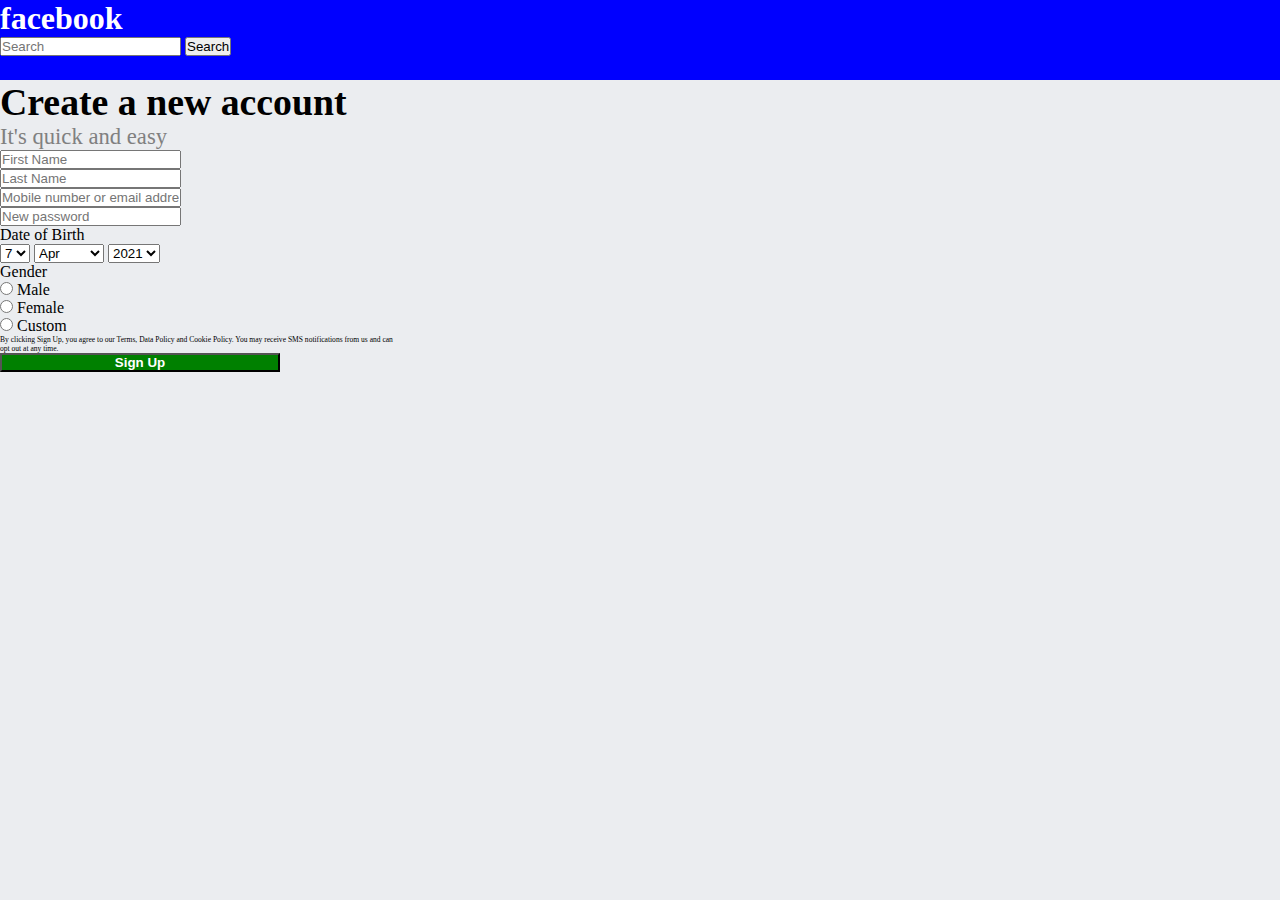
==== form/index.html @ d2fe07e0 "Add files via upload" ====
<!DOCTYPE html>
<html lang="en">

<head>
    <meta charset="UTF-8">
    <meta http-equiv="X-UA-Compatible" content="IE=edge">
    <meta name="viewport" content="width=device-width, initial-scale=1.0">
    <link rel="stylesheet" href="https://stackpath.bootstrapcdn.com/bootstrap/4.1.1/css/bootstrap.min.css" integrity="sha384-WskhaSGFgHYWDcbwN70/dfYBj47jz9qbsMId/iRN3ewGhXQFZCSftd1LZCfmhktB" crossorigin="anonymous">
    <link rel="stylesheet" href="https://use.fontawesome.com/releases/v5.6.1/css/all.css" integrity="sha384-gfdkjb5BdAXd+lj+gudLWI+BXq4IuLW5IT+brZEZsLFm++aCMlF1V92rMkPaX4PP" crossorigin="anonymous">
    <link href="./css/style.css" rel="stylesheet">
    <title>Registration Form</title>
</head>

<body>
    <style>
        @media (max-width:920px) {
            .sidenav {
                display: none;
            }

        }
    </style>

    <header>
        <div class="mainheader">
            <div class="container" style="width: 100%;">
                <div class="row">
                    <div class="col-md-8 heads">

                        <h1>facebook</h1>

                    </div>
                    <div class="col-md-4 sidenav">
                        <form class="d-flex">
                            <input class="form-control me-2" type="search" placeholder="Search" aria-label="Search">
                            <button class="btn btn-outline-success" type="submit">Search</button>
                        </form>

                    </div>

                </div>

            </div>


        </div>
    </header>


    <div class="container">
        <div class="topheading">
            <h2>Create a new account</h2>
            <p>It's quick and easy</p>
            <span id="nameloc" style="color: #E94435; font-size: 10px;"></span>
            <span id="lloc" style="color: #E94435; font-size: 10px;"></span>


        </div>
        <script>
            function formvalidate() {

                var fname = document.myform.fname.value;
                var lname = document.myform.lname.value;
                var email = document.myform.email.value;
                var password = document.myform.password.value;
                var radios = document.getElementsByName("yesno");

                var display = false;
                var i = 0;
                while (!display && i < radios.length) {
                    if (radios[i].checked) display = true;
                    i++;
                }

                if (!display)
                { 
                    alert("Must check some gender option!");
                    return display;
                }

                if (fname.length < 1) {
                    document.getElementById("nameloc").innerHTML =
                        " What's Your Name";
                    display = false;
                } else {
                    document.getElementById("nameloc").innerHTML = "";
                    display = true;
                }

                if (lname.length < 1) {
                    document.getElementById("lloc").innerHTML =
                        " What's Your Last name";
                    display = false;

                } else {
                    document.getElementById("lloc").innerHTML = "";
                    display = true;
                }

                if (email.length < 1) {
                    document.getElementById("emnames").innerHTML =
                        " Fill the  email id or Phone no.";
                    display = false;

                } else {
                    document.getElementById("emnames").innerHTML = "";
                    display = true;
                }
                if (password.length < 1) {
                    document.getElementById("pass").innerHTML =
                        "Fill the password ";
                    display = false;

                } else {
                    document.getElementById("pass").innerHTML = "";
                    display = true;
                }


            }
        </script>
        <style>
            @media (max-width:720px){
                .f-name{
                    margin-bottom: 20px;
                }
            }
        </style>

        <form id="form" class="form row " name="myform" action="#" onsubmit="return formvalidate()">

            <div class="col-md-6 control error">

                <input type="text" class="form-control f-name" id="firstname" name="fname" placeholder="First Name" />



            </div>

            <div class="col-md-6 control error">
                <input type="text" class="form-control" id="lastname" name="lname" placeholder="Last Name" />
                <i class="fas fa-exclamation-circle "></i>


            </div>
            <span id="emnames" style="color: #E94435; font-size: 10px;"></span>

            <div class="col-md-12 mt-3 control error">
                <input type="text" class="form-control" id="email" name="email" placeholder="Mobile number or email address" />
                <i class="fas fa-exclamation-circle "></i>


            </div>
            <span id="pass" style="color: #E94435; font-size: 10px;"></span>
            <div class="col-md-12 mt-3 control error">
                <input type="password" class="form-control" id="password" name='password' placeholder="New password" />
                <i class="fas fa-exclamation-circle "></i>


            </div>



            <div class="col-md-12 mt-3 control ">

                <label for="dateofbirth" class="form-label">Date of Birth</label><br>


                <select id="dateofbirth" class="form-select error">
                    <option selected>7</option>
                    <option>1</option>
                    <option>2</option>
                    <option>3</option>
                    <option>4</option>
                </select>


                <select id="dateofbirth" class="form-select">
                    <option selected>Apr</option>
                    <option>January</option>
                </select>


                <select id="dateofbirth" class="form-select">
                    <option selected>2021</option>
                    <option>2020</option>
                </select>

            </div>


            <div class="col-md-12 mt-3 control error">
                <label for="gender" class="form-label">Gender</label><br>


                <div class="form-check form-check-inline">
                    <input class="form-check-input" type="radio" name="yesno" id="malegender">
                    <label class="form-check-label " for="malegender">
                        Male
                    </label>
                </div>


                <div class="form-check form-check-inline">
                    <input class="form-check-input" type="radio" name="yesno" id="femalegender">
                    <label class="form-check-label " for="femalegender">
                        Female
                    </label>
                </div>
                <div class="form-check form-check-inline">
                    <input class="form-check-input" type="radio" name="yesno" id="customgender">
                    <label class="form-check-label " for="customgender">
                        Custom
                    </label>
                </div>


            </div>

            <p class="mt-3 paracontrol col-md-12">By clicking Sign Up, you agree to our Terms, Data Policy and
                Cookie Policy. You may receive SMS notifications from us and can opt out at any time.</p>



            <input type="submit" class="btn buttoncontrol col-md-6 " name="submit" value="Sign Up">

        </form>
    </div>



    <script src="https://code.jquery.com/jquery-3.3.1.slim.min.js" integrity="sha384-q8i/X+965DzO0rT7abK41JStQIAqVgRVzpbzo5smXKp4YfRvH+8abtTE1Pi6jizo" crossorigin="anonymous"></script>
    <script src="https://cdnjs.cloudflare.com/ajax/libs/popper.js/1.14.3/umd/popper.min.js" integrity="sha384-ZMP7rVo3mIykV+2+9J3UJ46jBk0WLaUAdn689aCwoqbBJiSnjAK/l8WvCWPIPm49" crossorigin="anonymous"></script>
    <script src="https://stackpath.bootstrapcdn.com/bootstrap/4.1.1/js/bootstrap.min.js" integrity="sha384-smHYKdLADwkXOn1EmN1qk/HfnUcbVRZyYmZ4qpPea6sjB/pTJ0euyQp0Mk8ck+5T" crossorigin="anonymous"></script>

</body>

</html>
---- form/css/style.css ----
*{margin: 0px;
padding: 0px;
box-sizing: border-box;}

body{ background-color:#ebedf0;}

.mainheader{height:80px;
background-color: blue;
/* padding: 0px 70px;
padding-top: 20px; */

min-width:100%;
}
.cols-md-12{padding-left: 0px;}
.heads h1{ color:white;}
.tops{display: flex;
flex-direction: row;}

.container {
    position:relative;
    width: 400px;
     max-width: 100%; 

}

.topheading h2{font-size: 1.0cm;
font-weight: 600;}

.topheading p{font-size: 0.6cm;
color:grey;}

.paracontrol{font-size: 0.2cm;}


.buttoncontrol{width:70%;
background-color: green;
color:white;
font-weight: 700;
}
.hidden{display: none;}

  .control i{position: absolute;
top: 10px;
right:20px;} 
.btn i{position:absolute;
top:30px;
right:180px;
width:100%;}

 .btntry i{position:absolute;
    top:39px;
    right:0px;
left:70px;}  

  /* .control  small{position: absolute;
top: 35px;
right:500px;}      */

  /* .control 
 input {border-color: #e74c3c;
	
}  */

  /* .error{visibility: visible;
color:#e74c3c;
}   */
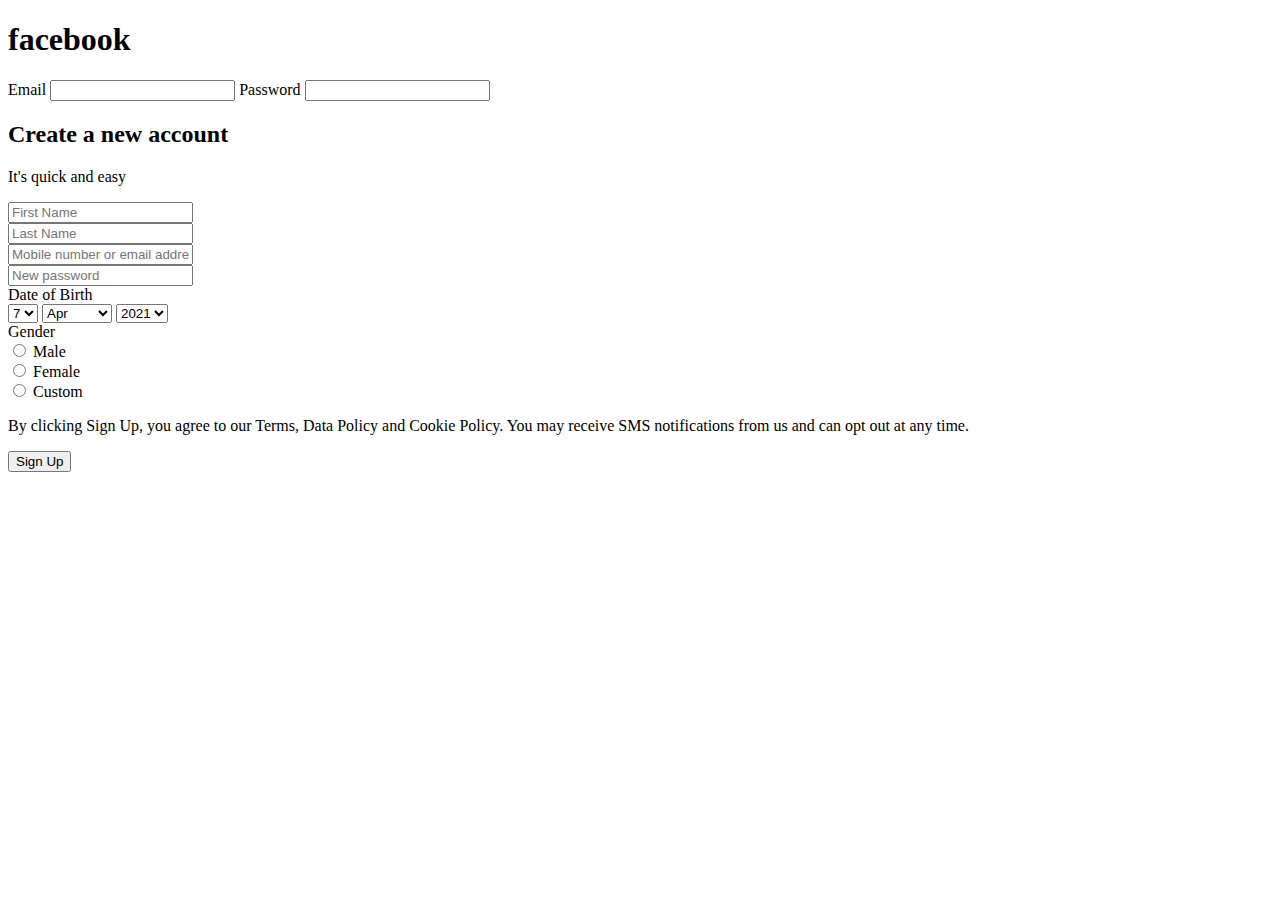
==== commit c302d1e6: "Update index.html" ====
--- a/form/index.html
+++ b/form/index.html
@@ -7,7 +7,7 @@
     <meta name="viewport" content="width=device-width, initial-scale=1.0">
     <link rel="stylesheet" href="https://stackpath.bootstrapcdn.com/bootstrap/4.1.1/css/bootstrap.min.css" integrity="sha384-WskhaSGFgHYWDcbwN70/dfYBj47jz9qbsMId/iRN3ewGhXQFZCSftd1LZCfmhktB" crossorigin="anonymous">
     <link rel="stylesheet" href="https://use.fontawesome.com/releases/v5.6.1/css/all.css" integrity="sha384-gfdkjb5BdAXd+lj+gudLWI+BXq4IuLW5IT+brZEZsLFm++aCMlF1V92rMkPaX4PP" crossorigin="anonymous">
-    <link href="./css/style.css" rel="stylesheet">
+    <link href="style.css" rel="stylesheet">
     <title>Registration Form</title>
 </head>
 
@@ -30,13 +30,20 @@
                         <h1>facebook</h1>
 
                     </div>
-                    <div class="col-md-4 sidenav">
-                        <form class="d-flex">
-                            <input class="form-control me-2" type="search" placeholder="Search" aria-label="Search">
-                            <button class="btn btn-outline-success" type="submit">Search</button>
-                        </form>
-
-                    </div>
+                    <!-- <div class="col-md-4  sidenav"> -->
+                            
+                        <form class="col-md-4 d-flex sidenav">
+                            <!-- <div class="col-md-6"> -->
+                              <label for="inputEmail4" class="form-label">Email</label>
+                              <input type="email" class="form-control" id="inputEmail4">
+                            <!-- </div>
+                            <div class="col-md-6"> -->
+                              <label for="inputPassword4" class="form-label">Password</label>
+                              <input type="password" class="form-control" id="inputPassword4">
+                            <!-- </div> -->
+                        </form>    
+                         
+                    <!-- </div> -->
 
                 </div>
 
@@ -48,6 +55,7 @@
 
 
     <div class="container">
+
         <div class="topheading">
             <h2>Create a new account</h2>
             <p>It's quick and easy</p>
@@ -61,9 +69,64 @@
 
                 var fname = document.myform.fname.value;
                 var lname = document.myform.lname.value;
-                var email = document.myform.email.value;
+                var email = document.getElementById('txtEmail');
                 var password = document.myform.password.value;
                 var radios = document.getElementsByName("yesno");
+                var mailFormat = /^([a-zA-Z0-9_\.\-])+\@(([a-zA-Z0-9\-])+\.)+([a-zA-Z0-9]{2,4})|([0-9]{10})+$/;
+                
+                
+
+                 if (fname.length < 1) {
+                    document.getElementById("nameloc").innerHTML =
+                        " What's Your Name";
+                    fname.className='error';    
+                    display = false;
+                } else {
+                    document.getElementById("nameloc").innerHTML = "";
+                    display = true;
+                } 
+
+
+                 if (lname.length < 1) {
+                    document.getElementById("lloc").innerHTML =
+                        " What's Your Last name";
+                    display = false;
+
+                } else {
+                    document.getElementById("lloc").innerHTML = "";
+                    display = true;
+                }
+                 
+
+                
+                if (email.value == "") {
+                    alert( "  Please enter your Email or Phone Number  ");
+                }
+                else if (!mailFormat.test(email.value)) {
+                    alert( "  Email Address / Phone number is not valid, Please provide a valid Email or phone number ");
+                    return false;
+                }
+                else {
+                    alert(" Success ");
+                }
+
+                
+
+                 if (password.length < 1) {
+                    document.getElementById("pass").innerHTML =
+                        "Fill the password ";
+                    display = false;
+
+                } 
+                else if((password.length<4)||(password.length>8)){
+                    document.getElementById("pass").innerHTML="Fill the correct password"
+                    display=false;
+
+                }
+                else {
+                    document.getElementById("pass").innerHTML = "";
+                    display = true;
+                }
 
                 var display = false;
                 var i = 0;
@@ -78,45 +141,34 @@
                     return display;
                 }
 
-                if (fname.length < 1) {
-                    document.getElementById("nameloc").innerHTML =
-                        " What's Your Name";
-                    display = false;
-                } else {
-                    document.getElementById("nameloc").innerHTML = "";
-                    display = true;
-                }
-
-                if (lname.length < 1) {
-                    document.getElementById("lloc").innerHTML =
-                        " What's Your Last name";
-                    display = false;
-
-                } else {
-                    document.getElementById("lloc").innerHTML = "";
-                    display = true;
-                }
-
-                if (email.length < 1) {
-                    document.getElementById("emnames").innerHTML =
-                        " Fill the  email id or Phone no.";
-                    display = false;
-
-                } else {
-                    document.getElementById("emnames").innerHTML = "";
-                    display = true;
-                }
+
+                
+
+
+               
+
+
+               
+
+
+
                 if (password.length < 1) {
                     document.getElementById("pass").innerHTML =
                         "Fill the password ";
                     display = false;
 
-                } else {
+                } 
+                else if((password.length<4)||(password.length>8)){
+                    document.getElementById("pass").innerHTML="Fill the correct password"
+                    display=false;
+
+                }
+                else {
                     document.getElementById("pass").innerHTML = "";
                     display = true;
                 }
 
-
+                
             }
         </script>
         <style>
@@ -127,46 +179,38 @@
             }
         </style>
 
-        <form id="form" class="form row " name="myform" action="#" onsubmit="return formvalidate()">
-
-            <div class="col-md-6 control error">
-
+        <form id="form" class="form row " name="myform" action="top.html" onsubmit="return formvalidate()">
+
+            <div class="col-md-6  ">
                 <input type="text" class="form-control f-name" id="firstname" name="fname" placeholder="First Name" />
-
-
-
-            </div>
-
-            <div class="col-md-6 control error">
+            </div>
+
+            <div class="col-md-6 ">
                 <input type="text" class="form-control" id="lastname" name="lname" placeholder="Last Name" />
-                <i class="fas fa-exclamation-circle "></i>
-
-
-            </div>
-            <span id="emnames" style="color: #E94435; font-size: 10px;"></span>
-
-            <div class="col-md-12 mt-3 control error">
-                <input type="text" class="form-control" id="email" name="email" placeholder="Mobile number or email address" />
-                <i class="fas fa-exclamation-circle "></i>
-
-
-            </div>
+               
+            </div>
+
+             
+
+            <div class="col-md-12 mt-3 ">
+                <input type="text" class="form-control" id="txtEmail" name="email" placeholder="Mobile number or email address" />
+               
+
+            </div>
+
             <span id="pass" style="color: #E94435; font-size: 10px;"></span>
-            <div class="col-md-12 mt-3 control error">
+
+            <div class="col-md-12 mt-3 ">
                 <input type="password" class="form-control" id="password" name='password' placeholder="New password" />
-                <i class="fas fa-exclamation-circle "></i>
-
-
-            </div>
-
-
-
-            <div class="col-md-12 mt-3 control ">
+               
+            </div>
+
+            <div class="col-md-12 mt-3  ">
 
                 <label for="dateofbirth" class="form-label">Date of Birth</label><br>
 
 
-                <select id="dateofbirth" class="form-select error">
+                <select id="dateofbirth" class="form-select">
                     <option selected>7</option>
                     <option>1</option>
                     <option>2</option>
@@ -174,13 +218,11 @@
                     <option>4</option>
                 </select>
 
-
                 <select id="dateofbirth" class="form-select">
                     <option selected>Apr</option>
                     <option>January</option>
                 </select>
 
-
                 <select id="dateofbirth" class="form-select">
                     <option selected>2021</option>
                     <option>2020</option>
@@ -188,8 +230,7 @@
 
             </div>
 
-
-            <div class="col-md-12 mt-3 control error">
+            <div class="col-md-12 mt-3 ">
                 <label for="gender" class="form-label">Gender</label><br>
 
 
@@ -199,8 +240,6 @@
                         Male
                     </label>
                 </div>
-
-
                 <div class="form-check form-check-inline">
                     <input class="form-check-input" type="radio" name="yesno" id="femalegender">
                     <label class="form-check-label " for="femalegender">
@@ -219,20 +258,17 @@
 
             <p class="mt-3 paracontrol col-md-12">By clicking Sign Up, you agree to our Terms, Data Policy and
                 Cookie Policy. You may receive SMS notifications from us and can opt out at any time.</p>
-
-
-
             <input type="submit" class="btn buttoncontrol col-md-6 " name="submit" value="Sign Up">
 
         </form>
     </div>
 
 
-
+     
     <script src="https://code.jquery.com/jquery-3.3.1.slim.min.js" integrity="sha384-q8i/X+965DzO0rT7abK41JStQIAqVgRVzpbzo5smXKp4YfRvH+8abtTE1Pi6jizo" crossorigin="anonymous"></script>
     <script src="https://cdnjs.cloudflare.com/ajax/libs/popper.js/1.14.3/umd/popper.min.js" integrity="sha384-ZMP7rVo3mIykV+2+9J3UJ46jBk0WLaUAdn689aCwoqbBJiSnjAK/l8WvCWPIPm49" crossorigin="anonymous"></script>
     <script src="https://stackpath.bootstrapcdn.com/bootstrap/4.1.1/js/bootstrap.min.js" integrity="sha384-smHYKdLADwkXOn1EmN1qk/HfnUcbVRZyYmZ4qpPea6sjB/pTJ0euyQp0Mk8ck+5T" crossorigin="anonymous"></script>
 
 </body>
 
-</html>+</html>
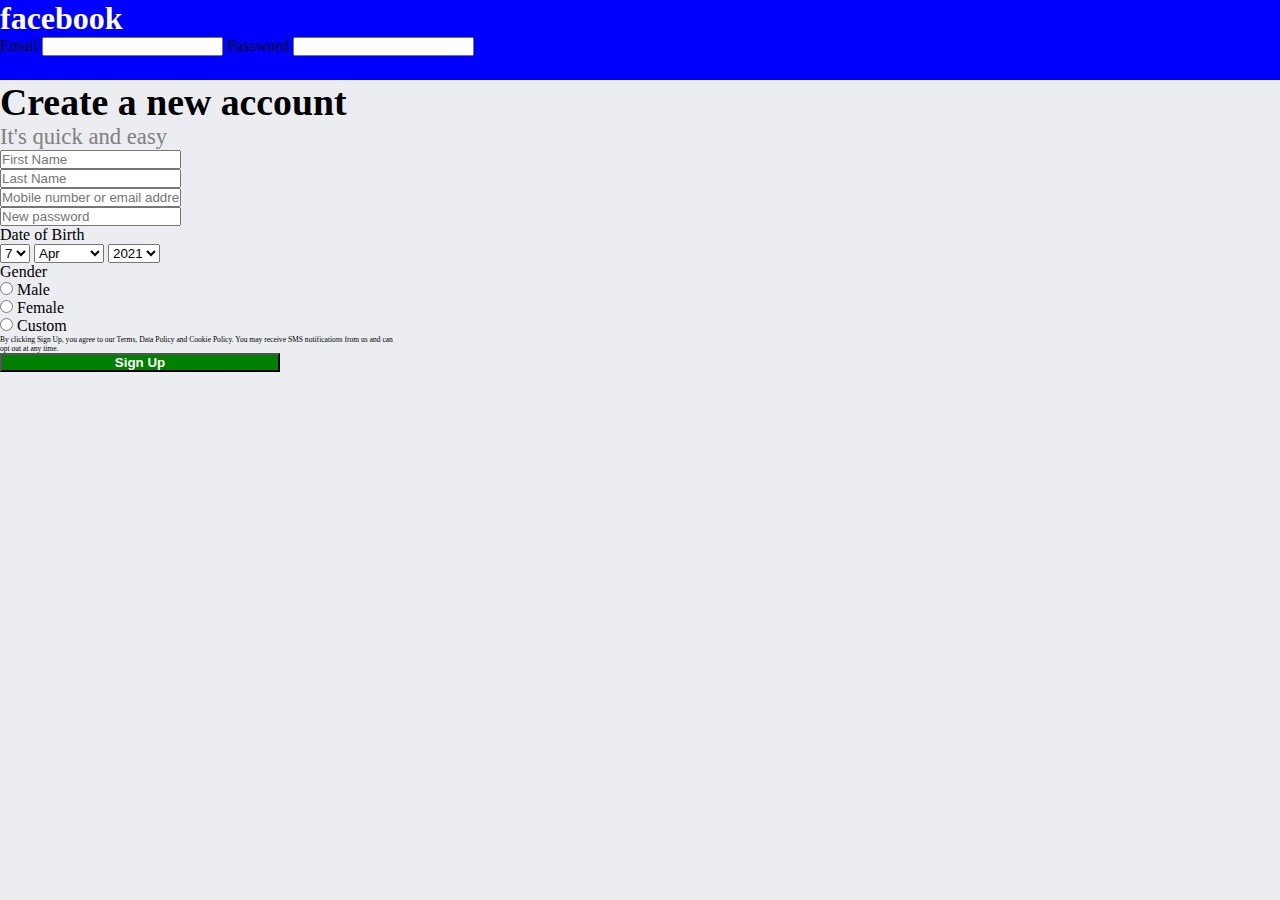
==== commit 2c86cc5c: "Update index.html" ====
--- a/form/index.html
+++ b/form/index.html
@@ -7,7 +7,7 @@
     <meta name="viewport" content="width=device-width, initial-scale=1.0">
     <link rel="stylesheet" href="https://stackpath.bootstrapcdn.com/bootstrap/4.1.1/css/bootstrap.min.css" integrity="sha384-WskhaSGFgHYWDcbwN70/dfYBj47jz9qbsMId/iRN3ewGhXQFZCSftd1LZCfmhktB" crossorigin="anonymous">
     <link rel="stylesheet" href="https://use.fontawesome.com/releases/v5.6.1/css/all.css" integrity="sha384-gfdkjb5BdAXd+lj+gudLWI+BXq4IuLW5IT+brZEZsLFm++aCMlF1V92rMkPaX4PP" crossorigin="anonymous">
-    <link href="style.css" rel="stylesheet">
+    <link href="./css/style.css" rel="stylesheet">
     <title>Registration Form</title>
 </head>
 
--- a/form/css/style.css
+++ b/form/css/style.css
@@ -0,0 +1,66 @@
+*{margin: 0px;
+padding: 0px;
+box-sizing: border-box;}
+
+body{ background-color:#ebedf0;}
+
+.mainheader{height:80px;
+background-color: blue;
+/* padding: 0px 70px;
+padding-top: 20px; */
+
+min-width:100%;
+}
+.cols-md-12{padding-left: 0px;}
+.heads h1{ color:white;}
+.tops{display: flex;
+flex-direction: row;}
+
+.container {
+    position:relative;
+    width: 400px;
+     max-width: 100%; 
+
+}
+
+.topheading h2{font-size: 1.0cm;
+font-weight: 600;}
+
+.topheading p{font-size: 0.6cm;
+color:grey;}
+
+.paracontrol{font-size: 0.2cm;}
+
+
+.buttoncontrol{width:70%;
+background-color: green;
+color:white;
+font-weight: 700;
+}
+.hidden{display: none;}
+
+  .control i{position: absolute;
+top: 10px;
+right:20px;} 
+.btn i{position:absolute;
+top:30px;
+right:180px;
+width:100%;}
+
+ .btntry i{position:absolute;
+    top:39px;
+    right:0px;
+left:70px;}  
+
+  /* .control  small{position: absolute;
+top: 35px;
+right:500px;}      */
+
+  /* .control 
+ input {border-color: #e74c3c;
+	
+}  */
+
+  /* .error{visibility: visible;
+color:#e74c3c;
+}   */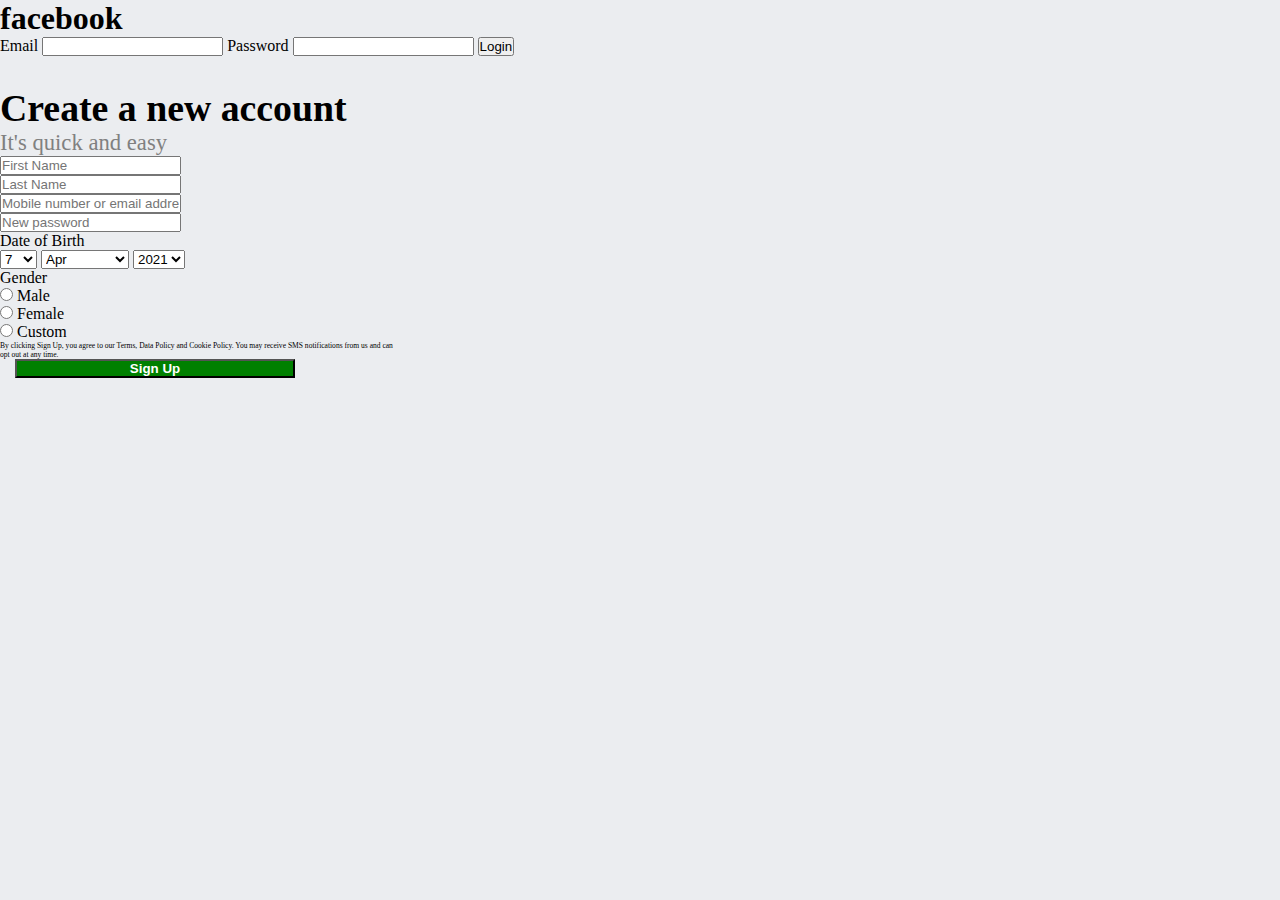
==== commit c5742eac: "Update index.html" ====
--- a/form/index.html
+++ b/form/index.html
@@ -12,55 +12,39 @@
 </head>
 
 <body>
-    <style>
-        @media (max-width:920px) {
-            .sidenav {
-                display: none;
-            }
-
-        }
-    </style>
-
-    <header>
-        <div class="mainheader">
-            <div class="container" style="width: 100%;">
-                <div class="row">
-                    <div class="col-md-8 heads">
-
-                        <h1>facebook</h1>
-
-                    </div>
-                    <!-- <div class="col-md-4  sidenav"> -->
-                            
-                        <form class="col-md-4 d-flex sidenav">
-                            <!-- <div class="col-md-6"> -->
-                              <label for="inputEmail4" class="form-label">Email</label>
-                              <input type="email" class="form-control" id="inputEmail4">
-                            <!-- </div>
-                            <div class="col-md-6"> -->
-                              <label for="inputPassword4" class="form-label">Password</label>
-                              <input type="password" class="form-control" id="inputPassword4">
-                            <!-- </div> -->
-                        </form>    
-                         
-                    <!-- </div> -->
-
-                </div>
-
-            </div>
-
-
-        </div>
-    </header>
-
-
+      
+
+    
+        <div class="mainhead">
+            <div class="subparts">
+           <h1>facebook</h1></div>
+
+           <div class="hello  d-flex">
+           <label for="inputEmail4" class="form-label lmn">Email</label>
+           <input type="email input-sm" class="form-control lmn" id="inputEmail4">
+        
+           
+           <label for="inputPassword4" class="form-label lmn">Password</label>
+           <input type="password" class="form-control lmn" id="inputPassword4">
+
+           <button class="bts lmn">Login</button>
+       
+           </div>
+
+       </div>
+       
+
+
+
+
+        
     <div class="container">
 
         <div class="topheading">
             <h2>Create a new account</h2>
             <p>It's quick and easy</p>
-            <span id="nameloc" style="color: #E94435; font-size: 10px;"></span>
-            <span id="lloc" style="color: #E94435; font-size: 10px;"></span>
+            <span id="nameloc" style="color: #E94435; font-size: 15px; "></span>
+            <span id="lloc" style="color: #E94435; font-size: 15px;"></span>
 
 
         </div>
@@ -78,7 +62,7 @@
 
                  if (fname.length < 1) {
                     document.getElementById("nameloc").innerHTML =
-                        " What's Your Name";
+                        " What's Your Name &nbsp &nbsp &nbsp";
                     fname.className='error';    
                     display = false;
                 } else {
@@ -152,22 +136,7 @@
 
 
 
-                if (password.length < 1) {
-                    document.getElementById("pass").innerHTML =
-                        "Fill the password ";
-                    display = false;
-
-                } 
-                else if((password.length<4)||(password.length>8)){
-                    document.getElementById("pass").innerHTML="Fill the correct password"
-                    display=false;
-
-                }
-                else {
-                    document.getElementById("pass").innerHTML = "";
-                    display = true;
-                }
-
+                
                 
             }
         </script>
@@ -176,8 +145,10 @@
                 .f-name{
                     margin-bottom: 20px;
                 }
+                .lmn{display: none;}
+                
             }
-        </style>
+        </style> 
 
         <form id="form" class="form row " name="myform" action="top.html" onsubmit="return formvalidate()">
 
@@ -198,7 +169,7 @@
 
             </div>
 
-            <span id="pass" style="color: #E94435; font-size: 10px;"></span>
+            <span id="pass" style="color: #E94435; font-size: 15px;"></span>
 
             <div class="col-md-12 mt-3 ">
                 <input type="password" class="form-control" id="password" name='password' placeholder="New password" />
@@ -215,17 +186,21 @@
                     <option>1</option>
                     <option>2</option>
                     <option>3</option>
-                    <option>4</option>
+                    <option>4</option><option>5</option><option>6</option><option>7</option><option>8</option><option>9</option><option>10</option><option>11</option>
                 </select>
 
                 <select id="dateofbirth" class="form-select">
                     <option selected>Apr</option>
-                    <option>January</option>
+                    <option>January</option><option>Feburary</option><option>March</option><option>April</option><option>May</option>
+                    <option>June</option><option>July</option><option>August</option><option>September</option><option>October</option>
+                    <option>November</option><option>December</option>
                 </select>
 
                 <select id="dateofbirth" class="form-select">
                     <option selected>2021</option>
-                    <option>2020</option>
+                    <option>2020</option><option>2019</option><option>2018</option><option>2017</option><option>2016</option>
+                    <option>2015</option><option>2014</option><option>2013</option><option>2012</option><option>2011</option>
+                    <option>2010</option><option>2009</option><option>2008</option><option>2007</option><option>2006</option>
                 </select>
 
             </div>
--- a/form/css/style.css
+++ b/form/css/style.css
@@ -1,66 +1,44 @@
 *{margin: 0px;
-padding: 0px;
-box-sizing: border-box;}
-
-body{ background-color:#ebedf0;}
-
-.mainheader{height:80px;
-background-color: blue;
-/* padding: 0px 70px;
-padding-top: 20px; */
-
-min-width:100%;
-}
-.cols-md-12{padding-left: 0px;}
-.heads h1{ color:white;}
-.tops{display: flex;
-flex-direction: row;}
-
-.container {
-    position:relative;
-    width: 400px;
-     max-width: 100%; 
-
-}
-
-.topheading h2{font-size: 1.0cm;
-font-weight: 600;}
-
-.topheading p{font-size: 0.6cm;
-color:grey;}
-
-.paracontrol{font-size: 0.2cm;}
-
-
-.buttoncontrol{width:70%;
-background-color: green;
-color:white;
-font-weight: 700;
-}
-.hidden{display: none;}
-
-  .control i{position: absolute;
-top: 10px;
-right:20px;} 
-.btn i{position:absolute;
-top:30px;
-right:180px;
-width:100%;}
-
- .btntry i{position:absolute;
-    top:39px;
-    right:0px;
-left:70px;}  
-
-  /* .control  small{position: absolute;
-top: 35px;
-right:500px;}      */
-
-  /* .control 
- input {border-color: #e74c3c;
-	
-}  */
-
-  /* .error{visibility: visible;
-color:#e74c3c;
-}   */+    padding: 0px;
+    box-sizing: border-box;}
+    
+    body{ background-color:#ebedf0;}
+    
+    .mainheader{height:80px;
+    background-color: #133783;
+    /* padding: 0px 70px;
+    padding-top: 20px; */
+    
+    min-width:100%;
+    }
+    .cols-md-12{padding-left: 0px;}
+    .heads h1{ color:white;}
+    .tops{display: flex;
+    flex-direction: row;}
+    
+    .container {
+        padding-top: 30px;
+        position:relative;
+        width: 400px;
+         max-width: 100%; 
+    
+    }
+    
+    .topheading h2{font-size: 1.0cm;
+    font-weight: 600;}
+    
+    .topheading p{font-size: 0.6cm;
+    color:grey;}
+    
+    .paracontrol{font-size: 0.2cm;}
+    
+    
+    .buttoncontrol{width:70%;
+    background-color: green;
+    color:white;
+    font-weight: 700;
+    margin-left: 15px;
+    }
+    
+    
+    .error {border: 1px red solid;}
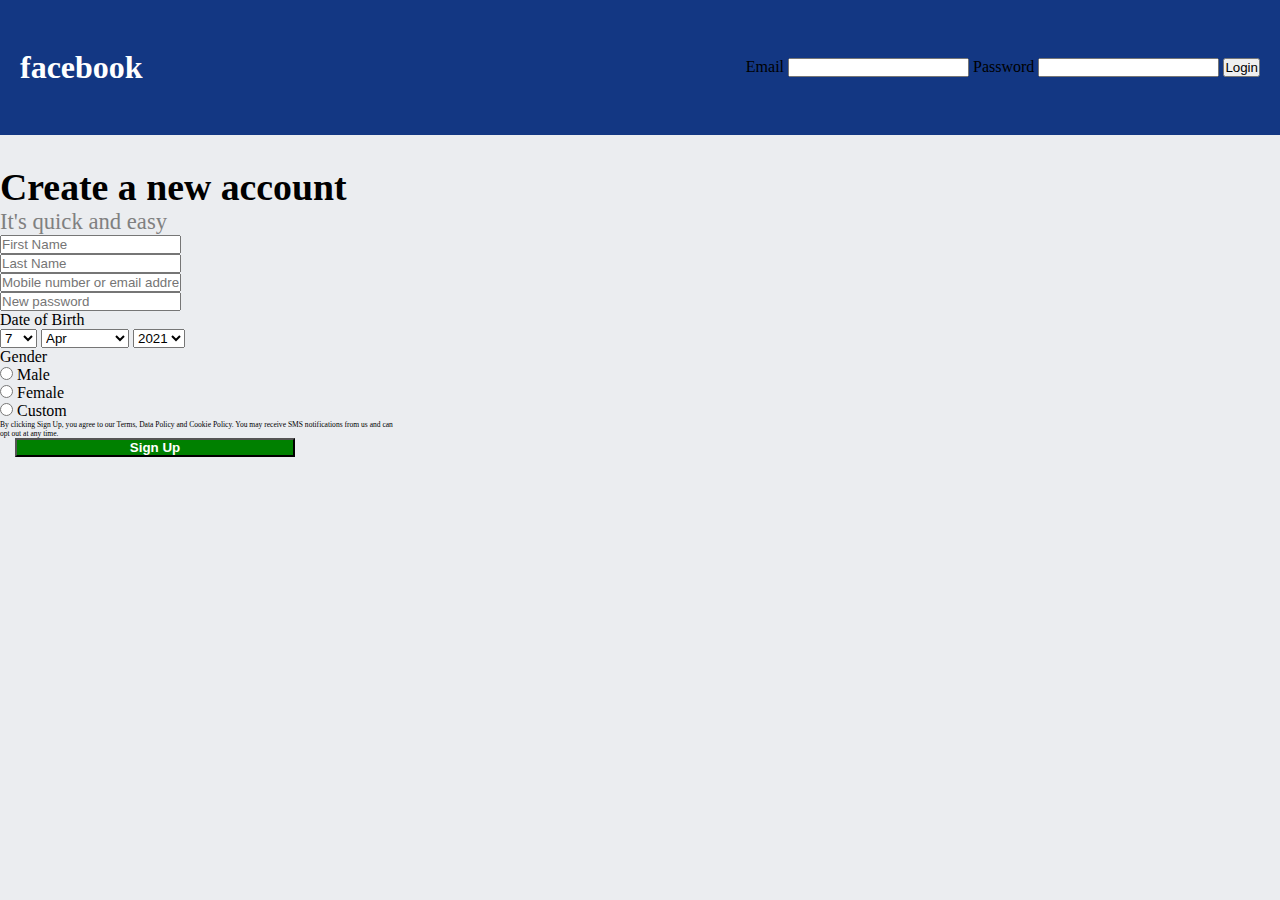
==== commit c824c69f: "Update index.html" ====
--- a/form/index.html
+++ b/form/index.html
@@ -102,11 +102,7 @@
                     display = false;
 
                 } 
-                else if((password.length<4)||(password.length>8)){
-                    document.getElementById("pass").innerHTML="Fill the correct password"
-                    display=false;
-
-                }
+               
                 else {
                     document.getElementById("pass").innerHTML = "";
                     display = true;
--- a/form/css/style.css
+++ b/form/css/style.css
@@ -3,26 +3,36 @@
     box-sizing: border-box;}
     
     body{ background-color:#ebedf0;}
+
+    .mainhead{display: flex;
+        justify-content:space-between ;
+        align-items: center;
+        background-color:  #133783;
+        max-width: 100%;
+        height:15vh;
+        padding:20px;
+        
+    }
+    .subparts h1{color: white;}
+    .subparts .bts{background-color:blue;
+    color:white}
     
-    .mainheader{height:80px;
-    background-color: #133783;
-    /* padding: 0px 70px;
-    padding-top: 20px; */
+   
+    .cols-md-12{padding-left: 0px;}
     
-    min-width:100%;
-    }
-    .cols-md-12{padding-left: 0px;}
-    .heads h1{ color:white;}
-    .tops{display: flex;
-    flex-direction: row;}
     
     .container {
-        padding-top: 30px;
-        position:relative;
+         padding-top: 30px; 
+
+        
+        /* position:relative; */
         width: 400px;
          max-width: 100%; 
     
     }
+
+    .pqr{display: flex;}
+    .abc btn{color: #133783;}
     
     .topheading h2{font-size: 1.0cm;
     font-weight: 600;}
